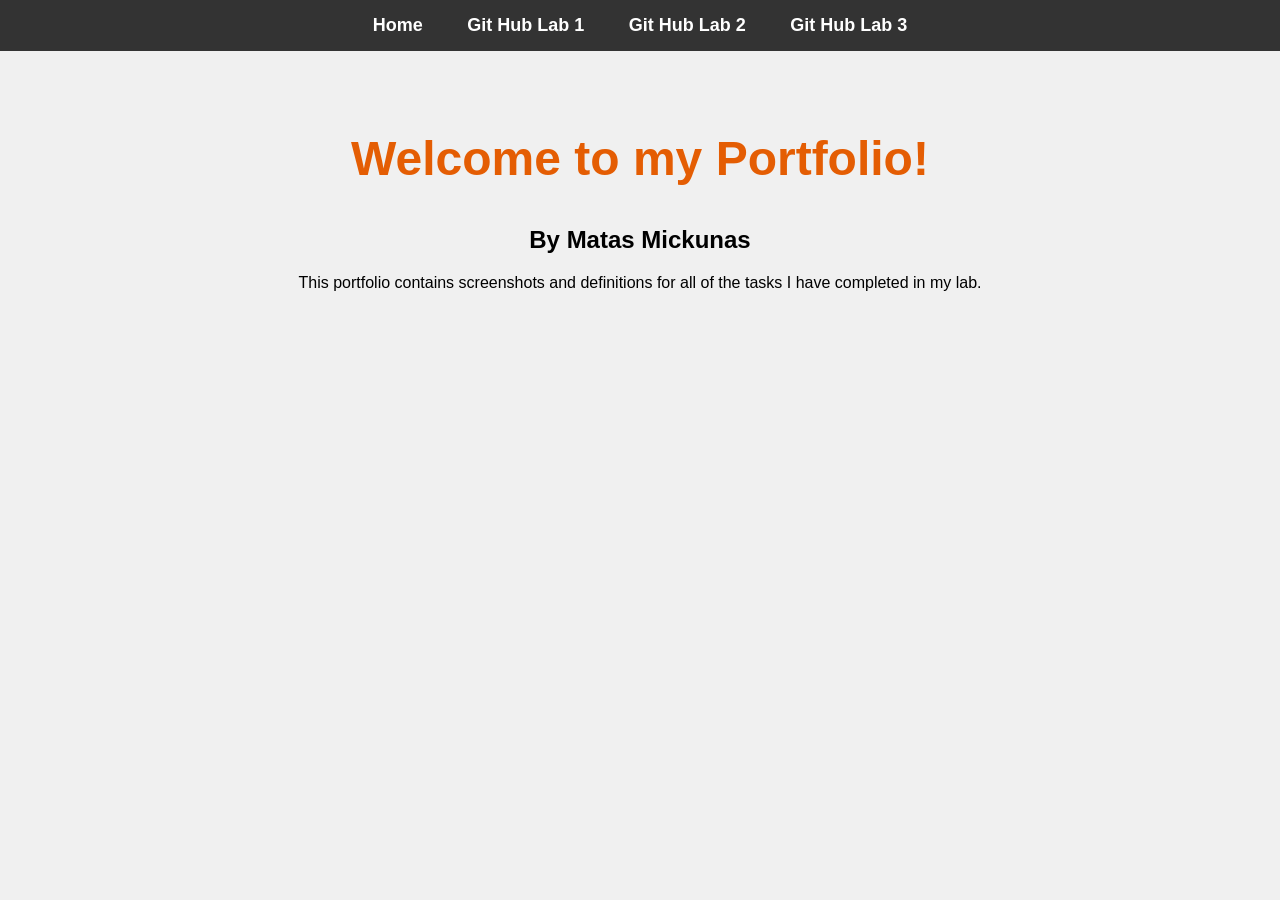
==== LAB 4 - WebsiteCSSandJAVA/index.html @ 5ec76c35 "Uploading LAB4 folder and work sync" ====
<!DOCTYPE html>
<html lang="en">
<head>


<meta charset="UTF-8">
<meta name="viewport" content="width=device-width, initial-scale=1.0">
<meta name="description" content="Simple centered name page">

<title>Home</title>
<link rel="stylesheet" href="styles.css">



</head>

<body>
    <nav>

    <a href="index.html">Home</a>
    <a href="GitHub1.html">Git Hub Lab 1</a>
    <a href="GitHub2.html">Git Hub Lab 2</a>
    <a href="GitHub3.html">Git Hub Lab 3</a>

    </nav>

        <section>
            <h1>Welcome to my Portfolio!</h1>
            <h2>By Matas Mickunas</h2>
            <p>This portfolio contains screenshots and definitions for all of the tasks I have completed in my lab. </p>
        </section>

<script src="script.js"></script>
</body>
</html>
---- LAB 4 - WebsiteCSSandJAVA/styles.css ----
body{
            margin:0;
            font-family: Arial, sans-serif;
            background-color:#f0f0f0;
        }

        /* Navigation bar */

        nav{
            background:#333;
            padding:15px;
            text-align:center;
        }

        nav a{
            color:white;
            text-decoration:none;
            margin:0 20px;
            font-weight:bold;
            font-size:18px;
        }

        nav a:hover{
            text-decoration:underline;
        }

        /* Page content */

        section{
            width:80%;
            max-width:900px;
            margin:auto;
            padding:40px;
            text-align:center;
        }

        h1{
            font-size:3rem;
            color:#e45d03;
        }

        .gallery img{
            max-width:800px;
            width:100%;
            margin:10px;
        }

        .thumbnails img{
            max-width:150px;
            margin:5px;
        }
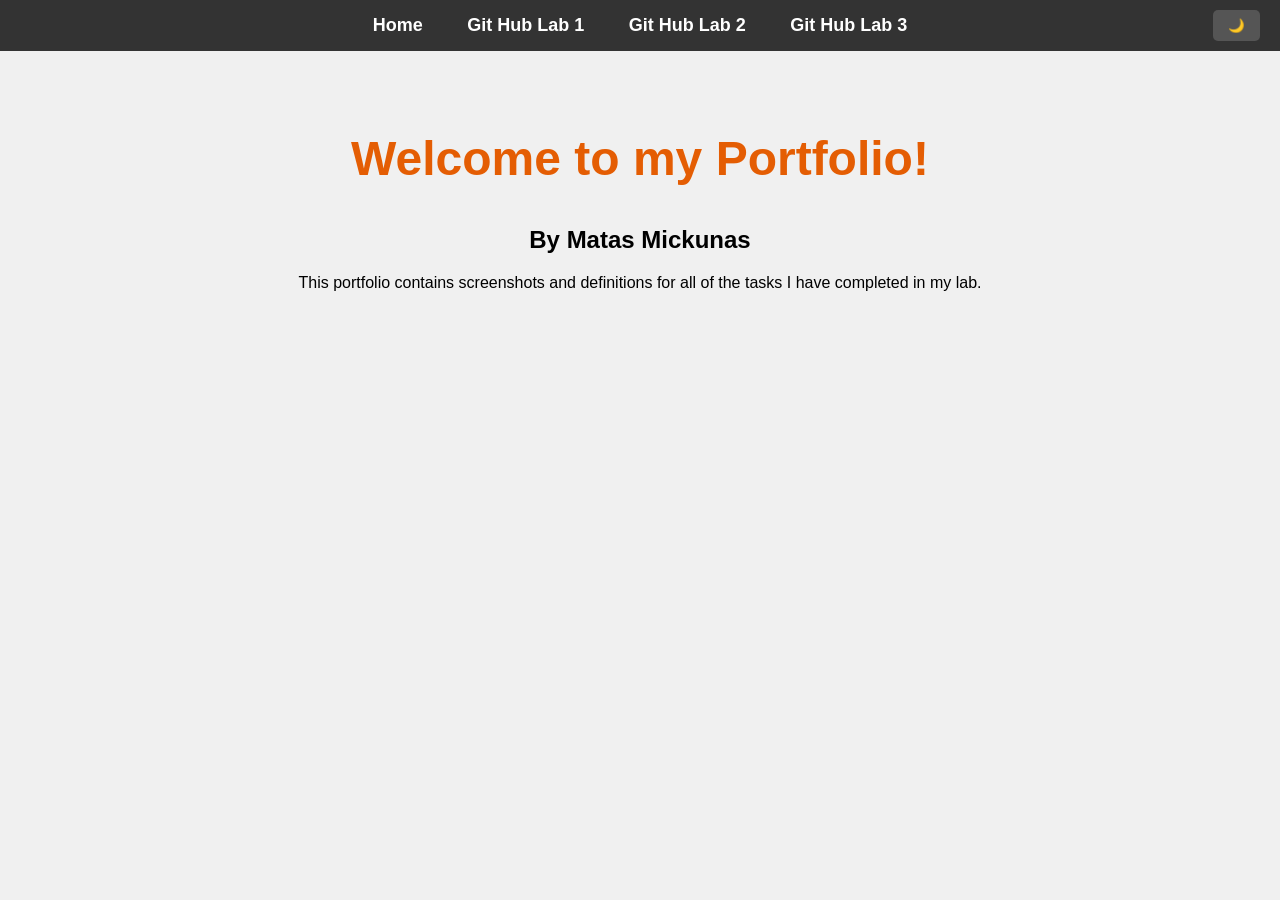
==== commit 9a31475f: "Pushing updated files" ====
--- a/LAB 4 - WebsiteCSSandJAVA/index.html
+++ b/LAB 4 - WebsiteCSSandJAVA/index.html
@@ -16,7 +16,7 @@
 
 <body>
     <nav>
-
+   <button class="toggle-btn" onclick="toggleDarkMode()" id="themeBtn">🌙</button>
     <a href="index.html">Home</a>
     <a href="GitHub1.html">Git Hub Lab 1</a>
     <a href="GitHub2.html">Git Hub Lab 2</a>
--- a/LAB 4 - WebsiteCSSandJAVA/styles.css
+++ b/LAB 4 - WebsiteCSSandJAVA/styles.css
@@ -49,4 +49,37 @@
         .thumbnails img{
             max-width:150px;
             margin:5px;
+        }
+
+        /* Dark mode styles */
+
+        .dark-mode {
+            background-color: #121212;
+            color: #e0e0e0;
+        }
+
+        .dark-mode nav {
+            background-color: #000;
+        }
+
+        .dark-mode a {
+            color: #ffffff;
+        }
+
+        /* Toggle button */
+
+        .toggle-btn {
+            position: absolute;
+            right: 20px;
+            top: 10px;
+            padding: 8px 15px;
+            border: none;
+            background: #555;
+            color: white;
+            cursor: pointer;
+            border-radius: 5px;
+        }
+
+        .toggle-btn:hover {
+            background: #777;
         }
